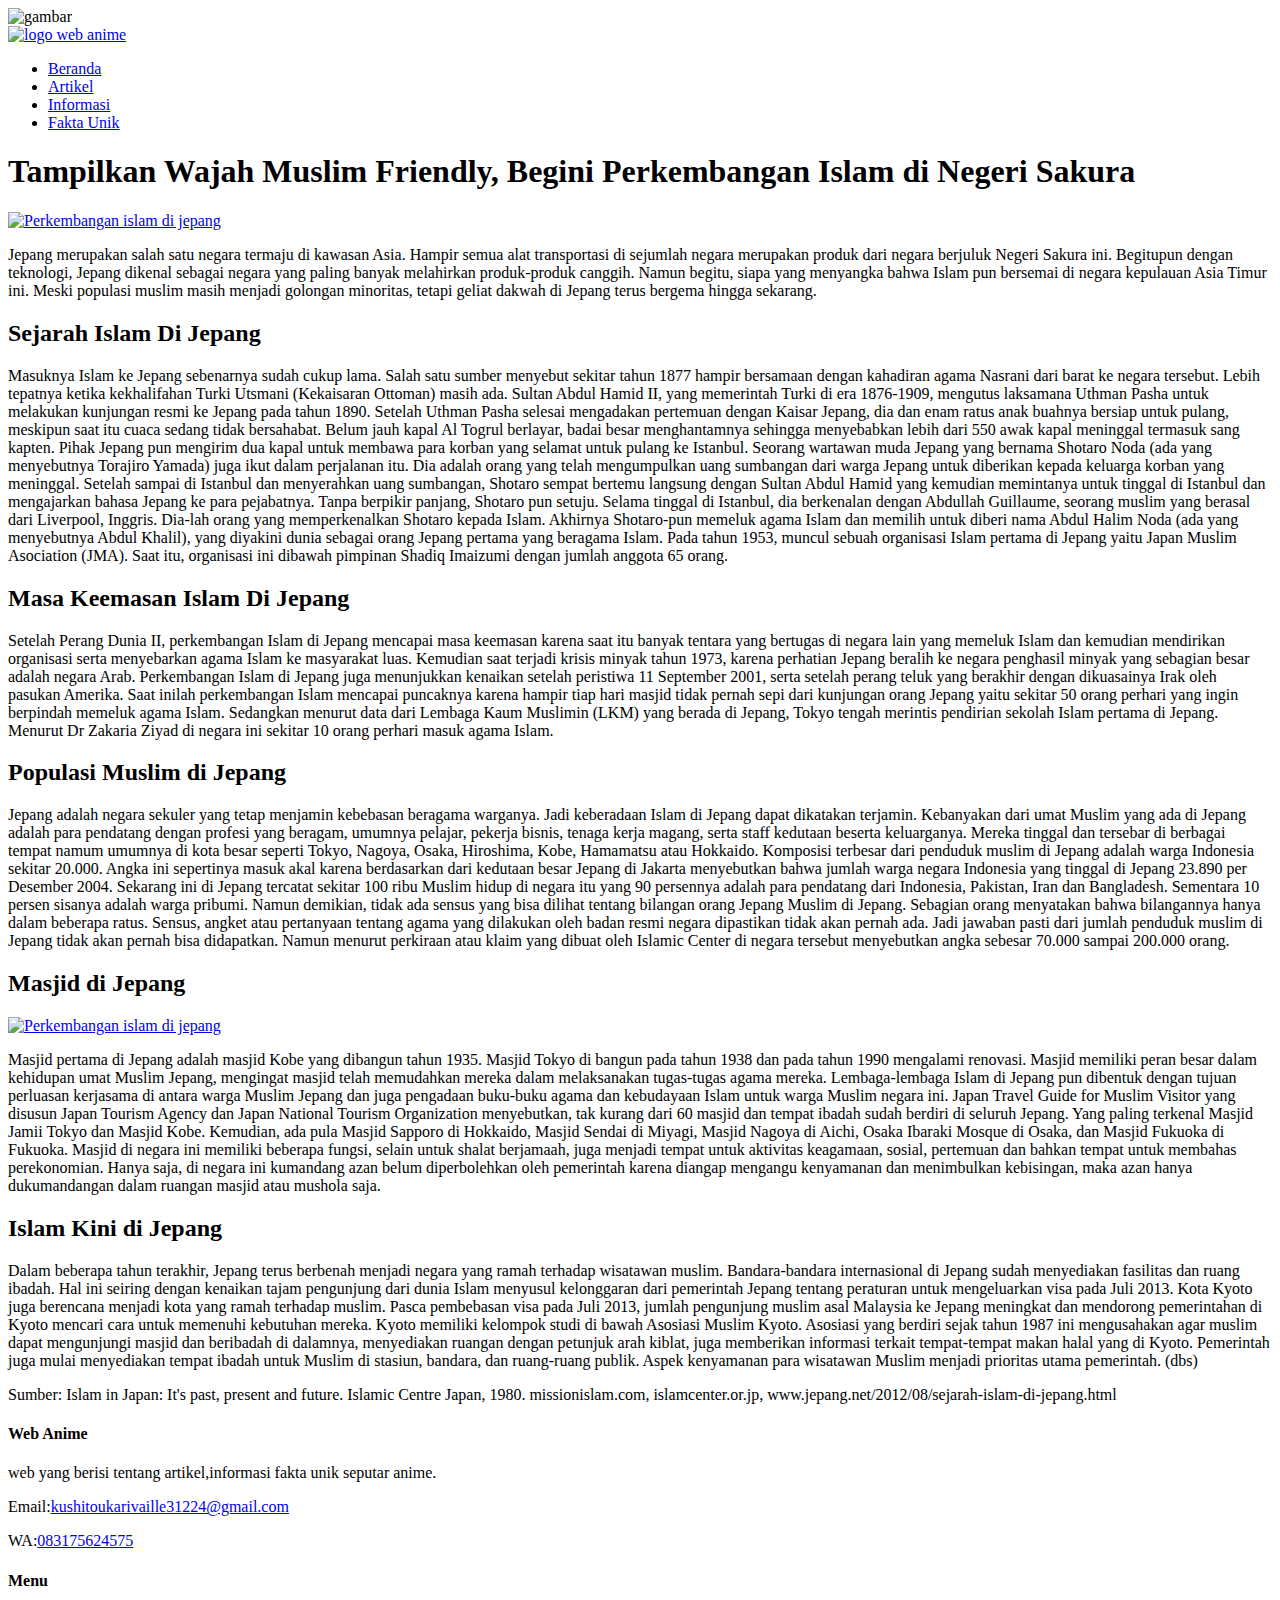
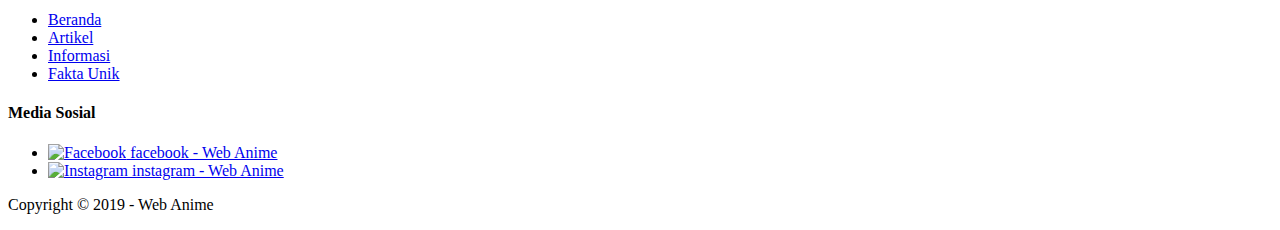
==== artikel.html @ 0f6b169a "styles" ====
<!DOCTYPE html>
<html lang="en">
<head>
    <meta charset="UTF-8">
    <meta name="viewport" content="width=device-width, initial-scale=1.0">
    <meta http-equiv="X-UA-Compatible" content="ie=edge">
    <!-- Start Title -->
    <title>web berisi tentang artikel,informasi, dan fakta unik sekitar anime </title>
    <meta type="desciption" content="web anime"
    <!-- End Title -->

    <!-- Start Description -->
    <meta name="description" content="artikel,informasi,fakta unik seputar anime.">
    <!-- End Description -->

     <!-- Start CSS -->
     <link rel="stylesheet" href="styles/style.CSS">
     <!-- End CSS -->
</head>
<body>
        <img src="images/hatsune.gif" alt="gambar" class="bg">
        <div class="content">
            <!-- Start Logo -->
            <div class="container logo">
            <a href="index.html" title="web anime">
                <img src="images/logowebanime.jpg" alt="logo web anime" width ="25%">
            </a>
            </div>
            <!-- End Logo -->
        
            <!-- Start Menu Primer-->
            <div class="container menu-primer">
                <ul>
                    <li>
                        <a href="beranda.html" title="beranda">Beranda</a>
                    </li>
                    <li>
                        <a href="artikel.html" title="artikel" class="active">Artikel</a>
                    </li>
                    <li>
                        <a href="informasi.html" title="informasi">Informasi</a>
                    </li>
                    <li>
                        <a href="faktaunik.html" title="fakta unik">Fakta Unik</a>
                    </li>
                </ul>
            </div>
            <!-- End Menu Primer -->
                
            <!-- Start Jumbotron -->
            <h1>Tampilkan Wajah Muslim Friendly, Begini Perkembangan Islam di Negeri Sakura</h1>
            <a href="index.html" title="web anime">
                <img src="images/ere.jpeg" alt="Perkembangan islam di jepang" width ="50%" height="50%">
            </a>
                <p>Jepang merupakan salah satu negara termaju di kawasan Asia. Hampir semua alat transportasi di sejumlah 
                negara merupakan produk dari negara berjuluk Negeri Sakura ini. Begitupun dengan teknologi, Jepang dikenal 
                sebagai negara yang paling banyak melahirkan produk-produk canggih. Namun begitu, siapa yang menyangka bahwa
                Islam pun bersemai di negara kepulauan Asia Timur ini. Meski populasi muslim masih menjadi golongan minoritas, 
                tetapi geliat dakwah di Jepang terus bergema hingga sekarang.</p>
                <p><h2>Sejarah Islam Di Jepang </h2></p>
                <p>Masuknya Islam ke Jepang sebenarnya sudah cukup lama. Salah satu sumber menyebut sekitar tahun 1877 hampir 
                   bersamaan dengan kahadiran agama Nasrani dari barat ke negara tersebut. Lebih tepatnya ketika kekhalifahan 
                   Turki Utsmani (Kekaisaran Ottoman) masih ada. Sultan Abdul Hamid II, yang memerintah Turki di era 1876-1909, 
                   mengutus laksamana Uthman Pasha untuk melakukan kunjungan resmi ke Jepang pada tahun 1890. Setelah Uthman 
                   Pasha selesai mengadakan pertemuan dengan Kaisar Jepang, dia dan enam ratus anak buahnya bersiap untuk pulang, 
                   meskipun saat itu cuaca sedang tidak bersahabat. Belum jauh kapal Al Togrul berlayar, badai besar menghantamnya 
                   sehingga menyebabkan lebih dari 550 awak kapal meninggal termasuk sang kapten. Pihak Jepang pun mengirim dua 
                   kapal untuk membawa para korban yang selamat untuk pulang ke Istanbul. Seorang wartawan muda Jepang yang bernama 
                   Shotaro Noda (ada yang menyebutnya Torajiro Yamada) juga ikut dalam perjalanan itu. Dia adalah orang yang telah 
                   mengumpulkan uang sumbangan dari warga Jepang untuk diberikan kepada keluarga korban yang meninggal. Setelah sampai 
                   di Istanbul dan menyerahkan uang sumbangan, Shotaro sempat bertemu langsung dengan Sultan Abdul Hamid yang kemudian 
                   memintanya untuk tinggal di Istanbul dan mengajarkan bahasa Jepang ke para pejabatnya. Tanpa berpikir panjang, 
                   Shotaro pun setuju. Selama tinggal di Istanbul, dia berkenalan dengan Abdullah Guillaume, seorang muslim yang berasal 
                   dari Liverpool, Inggris. Dia-lah orang yang memperkenalkan Shotaro kepada Islam. Akhirnya Shotaro-pun memeluk agama 
                   Islam dan memilih untuk diberi nama Abdul Halim Noda (ada yang menyebutnya Abdul Khalil), yang diyakini dunia sebagai 
                   orang Jepang pertama yang beragama Islam. Pada tahun 1953, muncul sebuah organisasi Islam pertama di Jepang yaitu Japan 
                   Muslim Asociation (JMA). Saat itu, organisasi ini dibawah pimpinan Shadiq Imaizumi dengan jumlah anggota 65 orang.</p>
                <p><h2>Masa Keemasan Islam Di Jepang</h2></p>
                <p>Setelah Perang Dunia II, perkembangan Islam di Jepang mencapai masa keemasan karena saat itu banyak tentara yang bertugas 
                   di negara lain yang memeluk Islam dan kemudian mendirikan organisasi serta menyebarkan agama Islam ke masyarakat luas. 
                   Kemudian saat terjadi krisis minyak tahun 1973, karena perhatian Jepang beralih ke negara penghasil minyak yang sebagian 
                   besar adalah negara Arab. Perkembangan Islam di Jepang juga menunjukkan kenaikan setelah peristiwa 11 September 2001, serta 
                   setelah perang teluk yang berakhir dengan dikuasainya Irak oleh pasukan Amerika. Saat inilah perkembangan Islam mencapai 
                   puncaknya karena hampir tiap hari masjid tidak pernah sepi dari kunjungan orang Jepang yaitu sekitar 50 orang perhari yang 
                   ingin berpindah memeluk agama Islam. Sedangkan menurut data dari Lembaga Kaum Muslimin (LKM) yang berada di Jepang, Tokyo 
                   tengah merintis pendirian sekolah Islam pertama di Jepang. Menurut Dr Zakaria Ziyad di negara ini sekitar 10 orang perhari 
                   masuk agama Islam.</p>
                <p><h2>Populasi Muslim di Jepang</h2></p>
                <p>Jepang adalah negara sekuler yang tetap menjamin kebebasan beragama warganya. Jadi keberadaan Islam di Jepang dapat dikatakan 
                   terjamin. Kebanyakan dari umat Muslim yang ada di Jepang adalah para pendatang dengan profesi yang beragam, umumnya pelajar, 
                   pekerja bisnis, tenaga kerja magang, serta staff kedutaan beserta keluarganya. Mereka tinggal dan tersebar di berbagai tempat 
                   namum umumnya di kota besar seperti Tokyo, Nagoya, Osaka, Hiroshima, Kobe, Hamamatsu atau Hokkaido. Komposisi terbesar dari 
                   penduduk muslim di Jepang adalah warga Indonesia sekitar 20.000. Angka ini sepertinya masuk akal karena berdasarkan dari kedutaan 
                   besar Jepang di Jakarta menyebutkan bahwa jumlah warga negara Indonesia yang tinggal di Jepang 23.890 per Desember 2004. Sekarang 
                   ini di Jepang tercatat sekitar 100 ribu Muslim hidup di negara itu yang 90 persennya adalah para pendatang dari Indonesia, Pakistan, 
                   Iran dan Bangladesh. Sementara 10 persen sisanya adalah warga pribumi. Namun demikian, tidak ada sensus yang bisa dilihat tentang 
                   bilangan orang Jepang Muslim di Jepang. Sebagian orang menyatakan bahwa bilangannya hanya dalam beberapa ratus. Sensus, angket atau 
                   pertanyaan tentang agama yang dilakukan oleh badan resmi negara dipastikan tidak akan pernah ada. Jadi jawaban pasti dari jumlah 
                   penduduk muslim di Jepang tidak akan pernah bisa didapatkan. Namun menurut perkiraan atau klaim yang dibuat oleh Islamic Center 
                   di negara tersebut menyebutkan angka sebesar 70.000 sampai 200.000 orang.</p>
                <p><h2>Masjid di Jepang</h2></p>
            <a href="index.html" title="web anime">
                <img src="images/mesjidjepang.jpg" alt="Perkembangan islam di jepang" width ="50%" height="50%">
            </a>
                <p>Masjid pertama di Jepang adalah masjid Kobe yang dibangun tahun 1935. Masjid Tokyo di bangun pada tahun 1938 dan pada tahun 1990 
                   mengalami renovasi. Masjid memiliki peran besar dalam kehidupan umat Muslim Jepang, mengingat masjid telah memudahkan mereka dalam 
                   melaksanakan tugas-tugas agama mereka. Lembaga-lembaga Islam di Jepang pun dibentuk dengan tujuan perluasan kerjasama di antara warga 
                   Muslim Jepang dan juga pengadaan buku-buku agama dan kebudayaan Islam untuk warga Muslim negara ini. Japan Travel Guide for Muslim 
                   Visitor yang disusun Japan Tourism Agency dan Japan National Tourism Organization menyebutkan, tak kurang dari 60 masjid dan tempat 
                   ibadah sudah berdiri di seluruh Jepang. Yang paling terkenal Masjid Jamii Tokyo dan Masjid Kobe. Kemudian, ada pula Masjid Sapporo 
                   di Hokkaido, Masjid Sendai di Miyagi, Masjid Nagoya di Aichi, Osaka Ibaraki Mosque di Osaka, dan Masjid Fukuoka di Fukuoka.
                   Masjid di negara ini memiliki beberapa fungsi, selain untuk shalat berjamaah, juga menjadi tempat untuk aktivitas keagamaan, 
                   sosial, pertemuan dan bahkan tempat untuk membahas perekonomian. Hanya saja, di negara ini kumandang azan belum diperbolehkan 
                   oleh pemerintah karena diangap mengangu kenyamanan dan menimbulkan kebisingan, maka azan hanya dukumandangan dalam ruangan 
                   masjid atau mushola saja.</p> 
                <p><h2>Islam Kini di Jepang</h2></p>
                <p>Dalam beberapa tahun terakhir, Jepang terus berbenah menjadi negara yang ramah terhadap wisatawan muslim. Bandara-bandara internasional 
                   di Jepang sudah menyediakan fasilitas dan ruang ibadah. Hal ini seiring dengan kenaikan tajam pengunjung dari dunia Islam menyusul 
                   kelonggaran dari pemerintah Jepang tentang peraturan untuk mengeluarkan visa pada Juli 2013. Kota Kyoto juga berencana menjadi kota 
                   yang ramah terhadap muslim. Pasca pembebasan visa pada Juli 2013, jumlah pengunjung muslim asal Malaysia ke Jepang meningkat dan 
                   mendorong pemerintahan di Kyoto mencari cara untuk memenuhi kebutuhan mereka. Kyoto memiliki kelompok studi di bawah Asosiasi Muslim Kyoto. 
                   Asosiasi yang berdiri sejak tahun 1987 ini mengusahakan agar muslim dapat mengunjungi masjid dan beribadah di dalamnya, menyediakan ruangan
                   dengan petunjuk arah kiblat, juga memberikan informasi terkait tempat-tempat makan halal yang di Kyoto. Pemerintah juga mulai menyediakan 
                   tempat ibadah untuk Muslim di stasiun, bandara, dan ruang-ruang publik. Aspek kenyamanan para wisatawan Muslim menjadi prioritas utama pemerintah. (dbs)</p>
                <p>Sumber: Islam in Japan: It's past, present and future. Islamic Centre Japan, 1980.
                   missionislam.com, islamcenter.or.jp, www.jepang.net/2012/08/sejarah-islam-di-jepang.html</p>        
            <!-- End Jumbotron -->
            
            <!-- Start Menu Sekunder -->
            <h4>Web Anime</h4>
            <p>web yang berisi tentang artikel,informasi fakta unik seputar anime.</p>
            <p>Email:<a href="mailto:kushitoukarivaille31224@gmail.com" title="kushitoukarivaille31224@gmail.com">kushitoukarivaille31224@gmail.com</a></p>
            <p>WA:<a href="tel:083175624575" title="083175624575">083175624575</a></p>
        
            <h4>Menu</h4>
            <p>  
                <ul>
                    <li>
                        <a href="beranda.html" title="beranda">Beranda</a>
                    </li>
                    <li>
                        <a href="artikel.html" title="artikel">Artikel</a>
                    </li>
                    <li>
                        <a href="informasi.html" title="informasi">Informasi</a>
                    </li>
                    <li>
                        <a href="faktaunik.html" title="fakta unik">Fakta Unik</a>
                    </li>
                </ul>
            </p>
        
            <h4>Media Sosial</h4>
                <ul>
                    <li>
                         <a href="https://facebook.com/" title="Facebook - Web Anime">
                            <img src="images/logofacebook.PNG" alt="Facebook" width="25">
                            facebook - Web Anime
                        </a>
                    </li>
                         
                    <li>
                        <a href="https://instagram.com/" title="Instagram - Web Anime">
                            <img src="images/logoinsta.jpeg" alt="Instagram" width="25">
                            instagram - Web Anime
                        </a>
                    </li>
                </ul>
            <!-- End Menu Sekunder -->
        
            <!-- Start Copyrigth -->
                <p>Copyright &copy; 2019 - Web Anime</p>
            <!-- End Copyrigth -->
            </div>
</body>
</html>
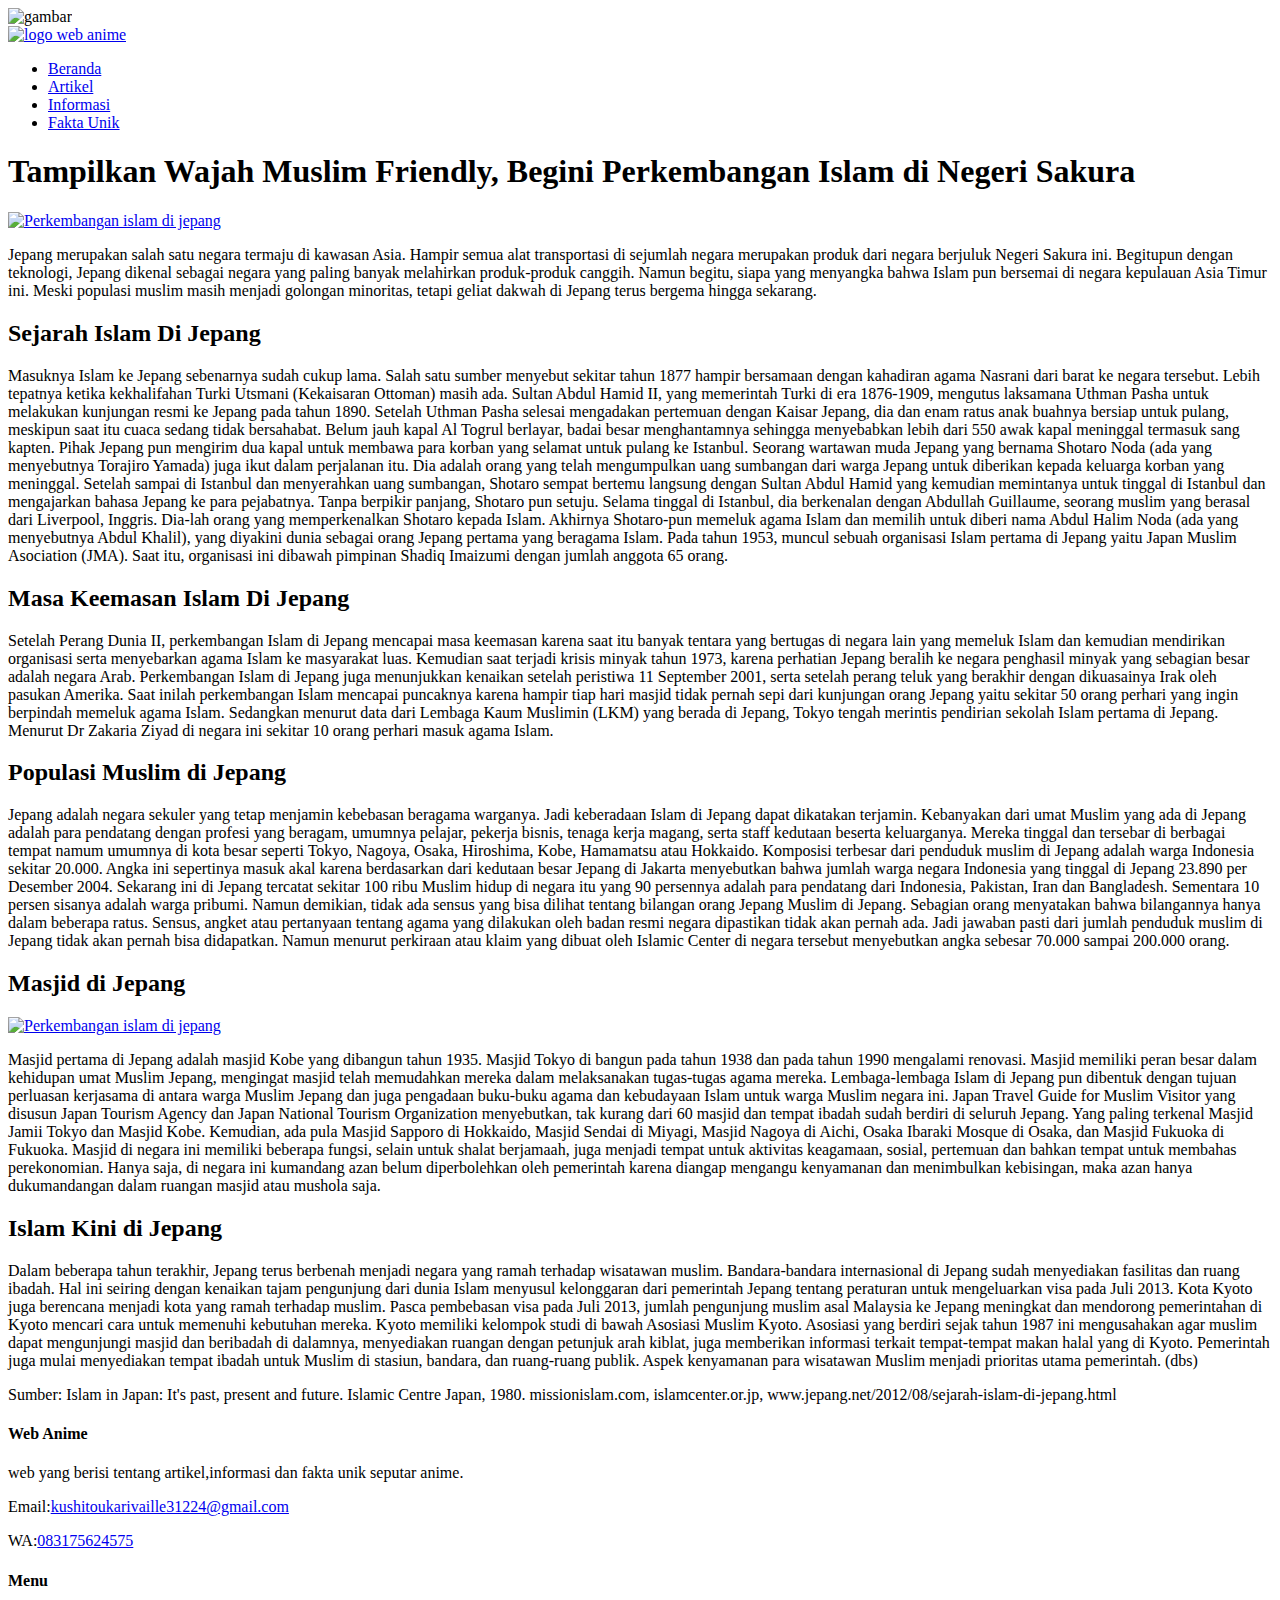
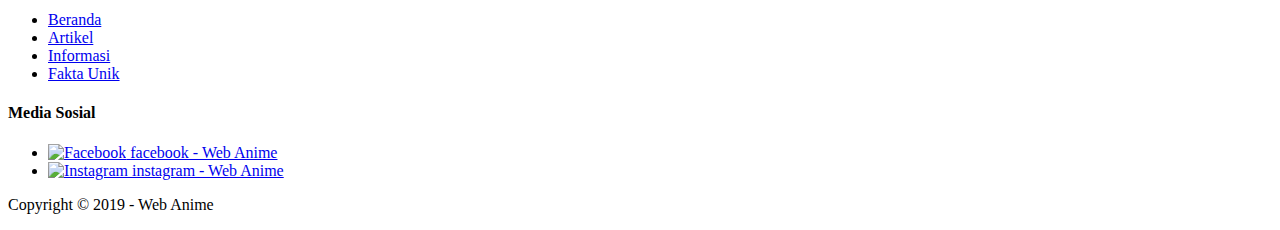
==== commit 329db741: "Add files via upload" ====
--- a/artikel.html
+++ b/artikel.html
@@ -18,17 +18,17 @@
      <!-- End CSS -->
 </head>
 <body>
-        <img src="images/hatsune.gif" alt="gambar" class="bg">
-        <div class="content">
-            <!-- Start Logo -->
-            <div class="container logo">
+    <img src="images/hatsune.gif" alt="gambar" class="bg">
+    <div class="content">
+        <!-- Start Logo -->
+        <div class="container logo">
             <a href="index.html" title="web anime">
                 <img src="images/logowebanime.jpg" alt="logo web anime" width ="25%">
             </a>
-            </div>
-            <!-- End Logo -->
+        </div>
+        <!-- End Logo -->
         
-            <!-- Start Menu Primer-->
+        <!-- Start Menu Primer-->
             <div class="container menu-primer">
                 <ul>
                     <li>
@@ -45,9 +45,9 @@
                     </li>
                 </ul>
             </div>
-            <!-- End Menu Primer -->
+        <!-- End Menu Primer -->
                 
-            <!-- Start Jumbotron -->
+        <!-- Start Jumbotron -->
             <h1>Tampilkan Wajah Muslim Friendly, Begini Perkembangan Islam di Negeri Sakura</h1>
             <a href="index.html" title="web anime">
                 <img src="images/ere.jpeg" alt="Perkembangan islam di jepang" width ="50%" height="50%">
@@ -99,9 +99,9 @@
                    penduduk muslim di Jepang tidak akan pernah bisa didapatkan. Namun menurut perkiraan atau klaim yang dibuat oleh Islamic Center 
                    di negara tersebut menyebutkan angka sebesar 70.000 sampai 200.000 orang.</p>
                 <p><h2>Masjid di Jepang</h2></p>
-            <a href="index.html" title="web anime">
-                <img src="images/mesjidjepang.jpg" alt="Perkembangan islam di jepang" width ="50%" height="50%">
-            </a>
+                <a href="index.html" title="web anime">
+                    <img src="images/mesjidjepang.jpg" alt="Perkembangan islam di jepang" width ="50%" height="50%">
+                </a>
                 <p>Masjid pertama di Jepang adalah masjid Kobe yang dibangun tahun 1935. Masjid Tokyo di bangun pada tahun 1938 dan pada tahun 1990 
                    mengalami renovasi. Masjid memiliki peran besar dalam kehidupan umat Muslim Jepang, mengingat masjid telah memudahkan mereka dalam 
                    melaksanakan tugas-tugas agama mereka. Lembaga-lembaga Islam di Jepang pun dibentuk dengan tujuan perluasan kerjasama di antara warga 
@@ -124,11 +124,11 @@
                    tempat ibadah untuk Muslim di stasiun, bandara, dan ruang-ruang publik. Aspek kenyamanan para wisatawan Muslim menjadi prioritas utama pemerintah. (dbs)</p>
                 <p>Sumber: Islam in Japan: It's past, present and future. Islamic Centre Japan, 1980.
                    missionislam.com, islamcenter.or.jp, www.jepang.net/2012/08/sejarah-islam-di-jepang.html</p>        
-            <!-- End Jumbotron -->
+        <!-- End Jumbotron -->
             
-            <!-- Start Menu Sekunder -->
+        <!-- Start Menu Sekunder -->
             <h4>Web Anime</h4>
-            <p>web yang berisi tentang artikel,informasi fakta unik seputar anime.</p>
+            <p>web yang berisi tentang artikel,informasi dan fakta unik seputar anime.</p>
             <p>Email:<a href="mailto:kushitoukarivaille31224@gmail.com" title="kushitoukarivaille31224@gmail.com">kushitoukarivaille31224@gmail.com</a></p>
             <p>WA:<a href="tel:083175624575" title="083175624575">083175624575</a></p>
         
@@ -166,11 +166,11 @@
                         </a>
                     </li>
                 </ul>
-            <!-- End Menu Sekunder -->
+        <!-- End Menu Sekunder -->
         
-            <!-- Start Copyrigth -->
-                <p>Copyright &copy; 2019 - Web Anime</p>
-            <!-- End Copyrigth -->
-            </div>
+        <!-- Start Copyrigth -->
+            <p>Copyright &copy; 2019 - Web Anime</p>
+        <!-- End Copyrigth -->
+    </div>
 </body>
 </html>